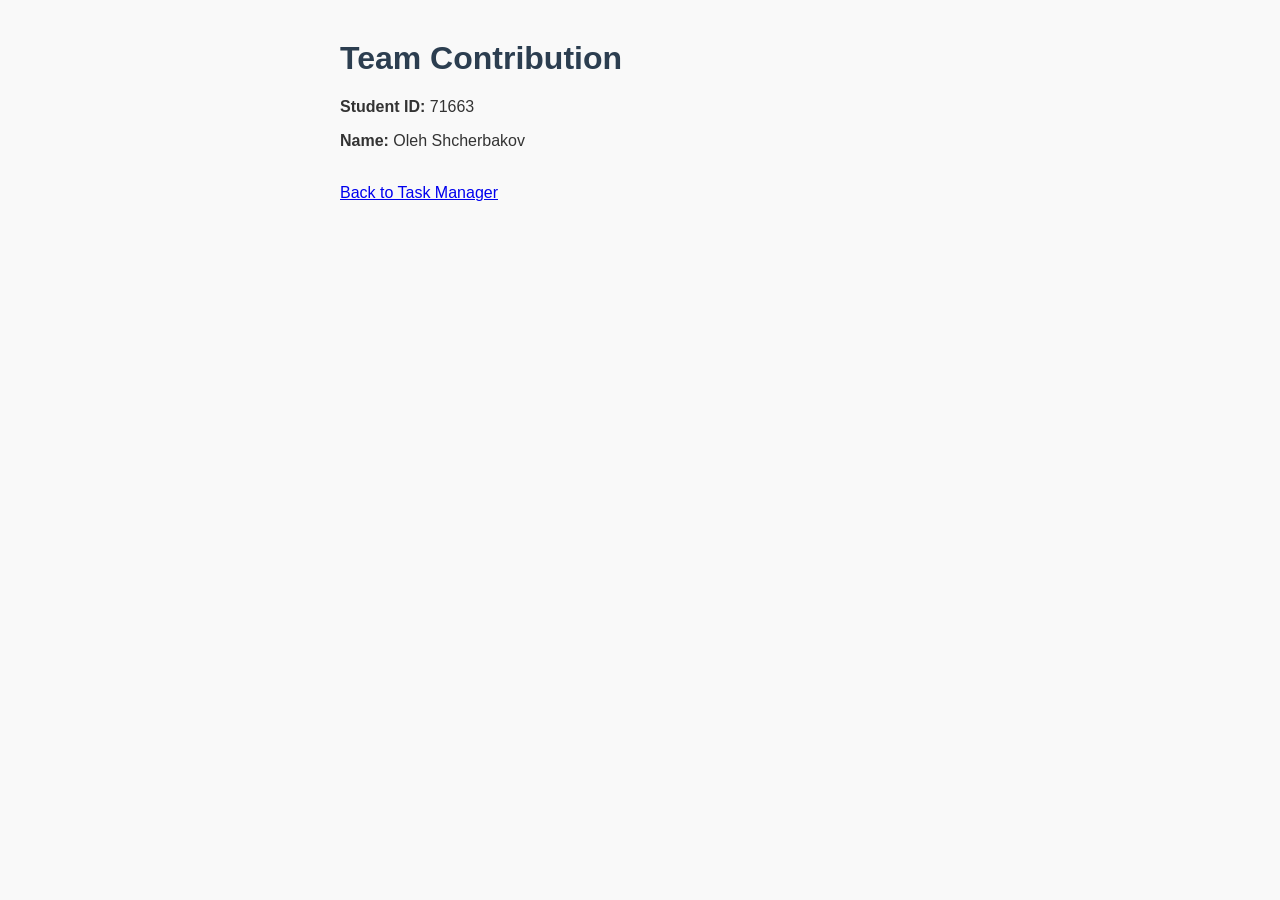
==== contribution.html @ 652d2067 "Add contribution files" ====
<!DOCTYPE html>
<html lang="en">
<head>
    <meta charset="UTF-8">
    <title>Team Contribution</title>
    <link rel="stylesheet" href="style.css">
</head>
<body>
    <h1>Team Contribution</h1>
    <div id="author-info">
        <p><strong>Student ID:</strong> 71663</p>
        <p><strong>Name:</strong> Oleh Shcherbakov</p>
    </div>
    <br>
    <a href="index.html">Back to Task Manager</a>
</body>
</html>
---- style.css ----
body {
    font-family: Arial, sans-serif;
    max-width: 600px;
    margin: 40px auto;
    padding: 0 20px;
    background-color: #f9f9f9;
    color: #333;
}

h1, h2 {
    color: #2c3e50;
}

input[type="text"], textarea {
    width: 100%;
    padding: 8px;
    margin-top: 5px;
    margin-bottom: 15px;
    border: 1px solid #ccc;
    border-radius: 4px;
    box-sizing: border-box;
}

button {
    background-color: #007bff;
    color: white;
    padding: 10px 15px;
    border: none;
    border-radius: 4px;
    cursor: pointer;
}

button:hover {
    background-color: #0056b3;
}

#task-list {
    margin-top: 20px;
}

.task-item {
    background: white;
    padding: 12px;
    border: 1px solid #ddd;
    border-radius: 4px;
    margin-bottom: 10px;
}
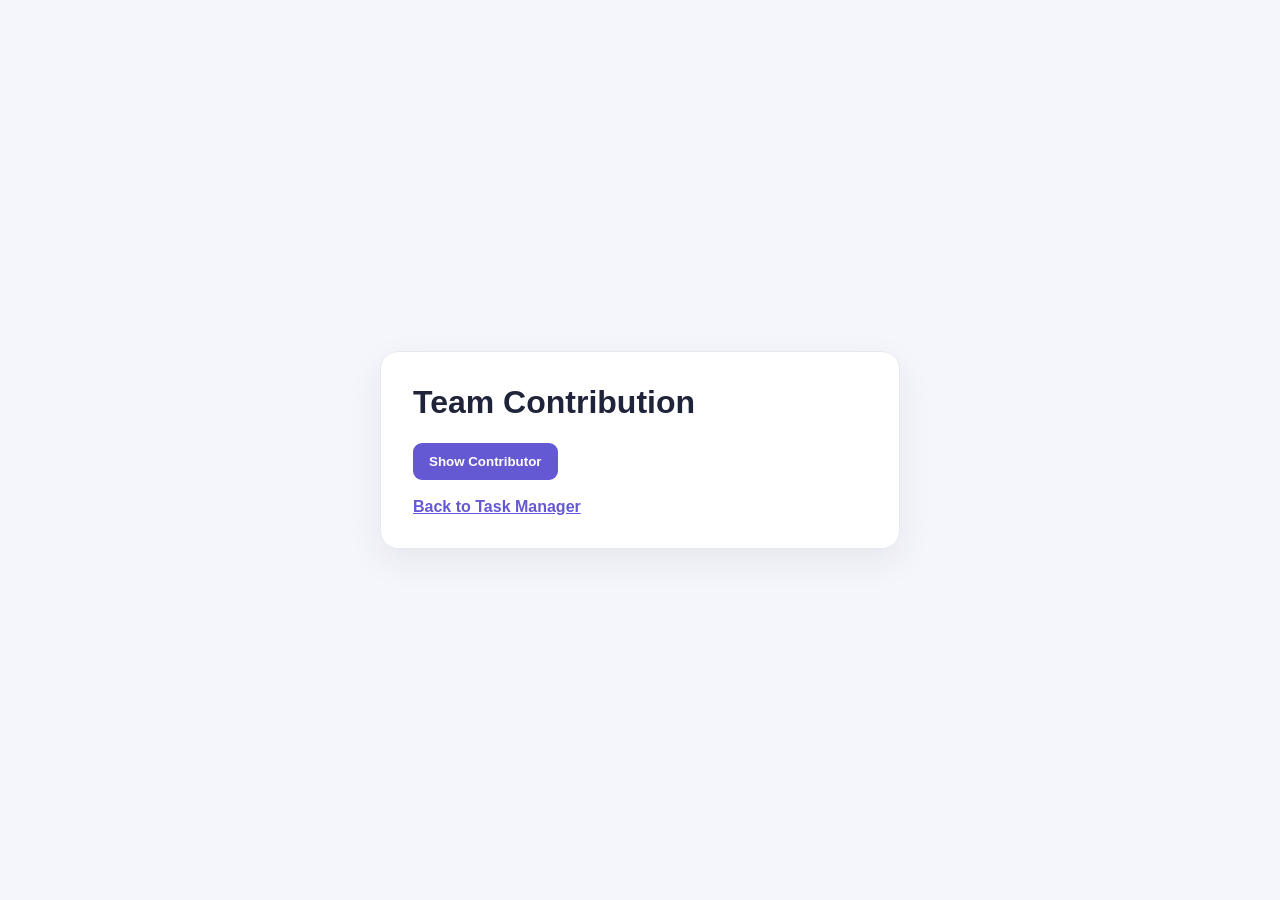
==== commit 75aac7b2: "Add files via upload" ====
--- a/contribution.html
+++ b/contribution.html
@@ -1,17 +1,69 @@
 <!DOCTYPE html>
 <html lang="en">
 <head>
-    <meta charset="UTF-8">
-    <title>Team Contribution</title>
-    <link rel="stylesheet" href="style.css">
+  <meta charset="UTF-8">
+  <meta name="viewport" content="width=device-width, initial-scale=1.0">
+  <title>Team Contribution</title>
+  <style>
+    * { box-sizing: border-box; }
+    body {
+      margin: 0; min-height: 100vh; display: grid; place-items: center;
+      padding: 24px; background: #f5f6fb; color: #20243a;
+      font-family: Arial, sans-serif;
+    }
+    main {
+      width: min(520px, 100%); padding: 32px; background: white;
+      border: 1px solid #e7e9f1; border-radius: 18px;
+      box-shadow: 0 12px 35px rgba(37, 32, 77, .07);
+    }
+    h1 { margin-top: 0; }
+    button {
+      padding: 11px 16px; border: 0; border-radius: 9px;
+      background: #6558d3; color: white; font-weight: 700; cursor: pointer;
+    }
+    button:hover { background: #5145bb; }
+    #contributor-student-id { margin: 18px 0; font-weight: 700; }
+    #message { color: #b42318; }
+    a { color: #6558d3; font-weight: 700; }
+  </style>
 </head>
 <body>
+  <main>
     <h1>Team Contribution</h1>
-    <div id="author-info">
-        <p><strong>Student ID:</strong> 71663</p>
-        <p><strong>Name:</strong> Oleh Shcherbakov</p>
-    </div>
-    <br>
+    <button id="load-contributor" type="button">Show Contributor</button>
+    <p id="contributor-student-id" aria-live="polite"></p>
+    <p id="message" role="status" aria-live="polite"></p>
     <a href="index.html">Back to Task Manager</a>
+  </main>
+
+  <script>
+    const button = document.getElementById("load-contributor");
+    const studentIdElement = document.getElementById("contributor-student-id");
+    const messageElement = document.getElementById("message");
+
+    button.addEventListener("click", async () => {
+      button.disabled = true;
+      messageElement.textContent = "";
+      studentIdElement.textContent = "";
+
+      try {
+        const response = await fetch("./contribution.json", { cache: "no-store" });
+        if (!response.ok) {
+          throw new Error(`Could not load contribution.json (HTTP ${response.status}).`);
+        }
+
+        const data = await response.json();
+        if (!data.contributorStudentId) {
+          throw new Error("contributorStudentId is missing from contribution.json.");
+        }
+
+        studentIdElement.textContent = `Contributor Student ID: ${data.contributorStudentId}`;
+      } catch (error) {
+        messageElement.textContent = error.message;
+      } finally {
+        button.disabled = false;
+      }
+    });
+  </script>
 </body>
-</html>+</html>
